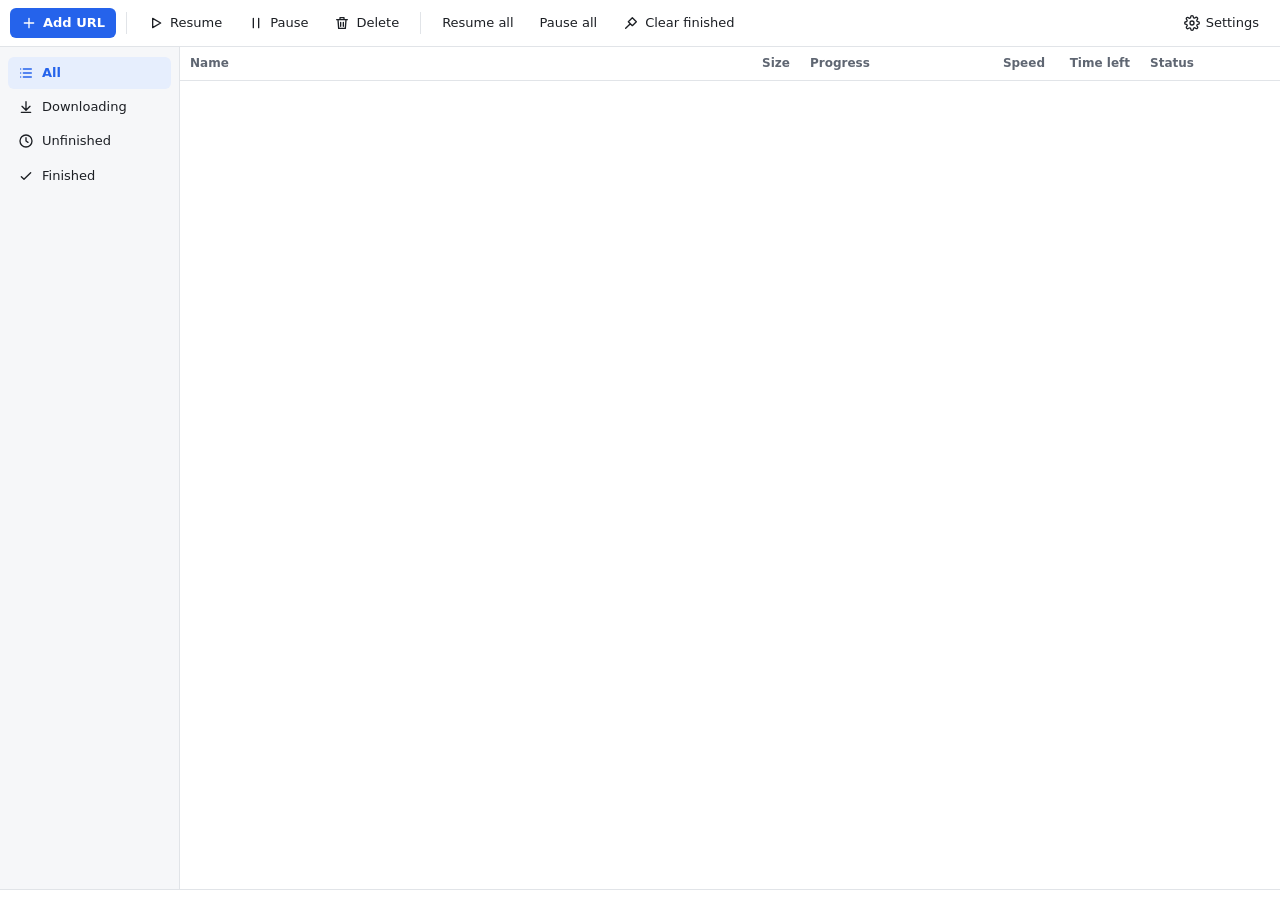
==== crates/app/ui/index.html @ 632786d5 "Add desktop app with download list, queue and installer - engine: download manager (queue with a lim" ====
<!doctype html>
<html lang="en">
<head>
  <meta charset="utf-8">
  <meta name="viewport" content="width=device-width, initial-scale=1">
  <title>All Download Manager</title>
  <link rel="stylesheet" href="style.css">
</head>
<body>
  <svg width="0" height="0" style="position:absolute" aria-hidden="true">
    <symbol id="i-plus" viewBox="0 0 24 24"><path d="M12 5v14M5 12h14"/></symbol>
    <symbol id="i-play" viewBox="0 0 24 24"><path d="M7 5l12 7-12 7z"/></symbol>
    <symbol id="i-pause" viewBox="0 0 24 24"><path d="M8 5v14M16 5v14"/></symbol>
    <symbol id="i-trash" viewBox="0 0 24 24"><path d="M4 7h16M10 11v6M14 11v6M6 7l1 13h10l1-13M9 7V4h6v3"/></symbol>
    <symbol id="i-gear" viewBox="0 0 24 24"><circle cx="12" cy="12" r="3"/><path d="M19.4 15a1.7 1.7 0 0 0 .3 1.8l.1.1a2 2 0 1 1-2.8 2.8l-.1-.1a1.7 1.7 0 0 0-1.8-.3 1.7 1.7 0 0 0-1 1.5V21a2 2 0 1 1-4 0v-.1a1.7 1.7 0 0 0-1.1-1.5 1.7 1.7 0 0 0-1.8.3l-.1.1a2 2 0 1 1-2.8-2.8l.1-.1a1.7 1.7 0 0 0 .3-1.8 1.7 1.7 0 0 0-1.5-1H3a2 2 0 1 1 0-4h.1a1.7 1.7 0 0 0 1.5-1.1 1.7 1.7 0 0 0-.3-1.8l-.1-.1a2 2 0 1 1 2.8-2.8l.1.1a1.7 1.7 0 0 0 1.8.3H9a1.7 1.7 0 0 0 1-1.5V3a2 2 0 1 1 4 0v.1a1.7 1.7 0 0 0 1 1.5 1.7 1.7 0 0 0 1.8-.3l.1-.1a2 2 0 1 1 2.8 2.8l-.1.1a1.7 1.7 0 0 0-.3 1.8V9a1.7 1.7 0 0 0 1.5 1H21a2 2 0 1 1 0 4h-.1a1.7 1.7 0 0 0-1.5 1z"/></symbol>
    <symbol id="i-check" viewBox="0 0 24 24"><path d="M5 13l4 4L19 7"/></symbol>
    <symbol id="i-list" viewBox="0 0 24 24"><path d="M8 6h12M8 12h12M8 18h12M4 6h.01M4 12h.01M4 18h.01"/></symbol>
    <symbol id="i-down" viewBox="0 0 24 24"><path d="M12 4v12M6 11l6 6 6-6M5 20h14"/></symbol>
    <symbol id="i-clock" viewBox="0 0 24 24"><circle cx="12" cy="12" r="9"/><path d="M12 7v5l3 2"/></symbol>
    <symbol id="i-broom" viewBox="0 0 24 24"><path d="M4 20l7-7M14 4l6 6-6 6-6-6z"/></symbol>
  </svg>

  <header class="toolbar">
    <button id="btn-add" class="btn primary" title="Add a download (Ctrl+N)">
      <svg class="icon"><use href="#i-plus"/></svg><span>Add URL</span>
    </button>
    <div class="sep"></div>
    <button id="btn-resume" class="btn" title="Resume selected">
      <svg class="icon"><use href="#i-play"/></svg><span>Resume</span>
    </button>
    <button id="btn-pause" class="btn" title="Pause selected">
      <svg class="icon"><use href="#i-pause"/></svg><span>Pause</span>
    </button>
    <button id="btn-delete" class="btn" title="Delete selected (Del)">
      <svg class="icon"><use href="#i-trash"/></svg><span>Delete</span>
    </button>
    <div class="sep"></div>
    <button id="btn-resume-all" class="btn" title="Resume everything">Resume all</button>
    <button id="btn-pause-all" class="btn" title="Pause everything">Pause all</button>
    <button id="btn-clear" class="btn" title="Remove finished downloads from the list (files stay)">
      <svg class="icon"><use href="#i-broom"/></svg><span>Clear finished</span>
    </button>
    <div class="spacer"></div>
    <button id="btn-settings" class="btn" title="Settings">
      <svg class="icon"><use href="#i-gear"/></svg><span>Settings</span>
    </button>
  </header>

  <div class="layout">
    <nav class="sidebar" aria-label="Filter downloads">
      <button class="filter active" data-filter="all">
        <svg class="icon"><use href="#i-list"/></svg><span>All</span><span class="count" data-count="all"></span>
      </button>
      <button class="filter" data-filter="active">
        <svg class="icon"><use href="#i-down"/></svg><span>Downloading</span><span class="count" data-count="active"></span>
      </button>
      <button class="filter" data-filter="unfinished">
        <svg class="icon"><use href="#i-clock"/></svg><span>Unfinished</span><span class="count" data-count="unfinished"></span>
      </button>
      <button class="filter" data-filter="completed">
        <svg class="icon"><use href="#i-check"/></svg><span>Finished</span><span class="count" data-count="completed"></span>
      </button>
    </nav>

    <main class="list" id="list">
      <table>
        <colgroup>
          <col class="c-name"><col class="c-size"><col class="c-progress">
          <col class="c-speed"><col class="c-eta"><col class="c-status">
        </colgroup>
        <thead>
          <tr>
            <th>Name</th><th class="num">Size</th><th>Progress</th>
            <th class="num">Speed</th><th class="num">Time left</th><th>Status</th>
          </tr>
        </thead>
        <tbody id="rows"></tbody>
      </table>
      <div id="empty" class="empty" hidden>
        <svg class="empty-icon"><use href="#i-down"/></svg>
        <p class="empty-title">No downloads here</p>
        <p class="empty-hint">Click <b>Add URL</b>, paste a link with <kbd>Ctrl</kbd>+<kbd>V</kbd>, or drag a link into this window.</p>
      </div>
    </main>
  </div>

  <footer class="statusbar">
    <span id="status-text"></span>
    <span id="status-speed" class="status-speed"></span>
  </footer>

  <!-- Add downloads -->
  <dialog id="dlg-add">
    <form method="dialog" id="form-add">
      <h2>Add download</h2>
      <label class="field">
        <span>Link (one per line for several)</span>
        <textarea id="add-urls" rows="3" required spellcheck="false" placeholder="https://example.com/file.zip"></textarea>
      </label>
      <label class="field">
        <span>Save to</span>
        <div class="row">
          <input id="add-dir" type="text" spellcheck="false">
          <button type="button" class="btn" data-browse="add-dir">Browse…</button>
        </div>
      </label>
      <label class="field" id="add-name-field">
        <span>File name <small>(leave empty to use the server's name)</small></span>
        <input id="add-name" type="text" spellcheck="false">
      </label>
      <label class="check"><input id="add-start" type="checkbox" checked> Start now</label>
      <div class="actions">
        <button type="button" class="btn" data-close>Cancel</button>
        <button type="submit" class="btn primary" value="ok">Download</button>
      </div>
    </form>
  </dialog>

  <!-- Delete -->
  <dialog id="dlg-delete">
    <form method="dialog" id="form-delete">
      <h2 id="delete-title">Delete download?</h2>
      <p id="delete-text" class="muted"></p>
      <label class="check"><input id="delete-files" type="checkbox"> Also delete the files from disk</label>
      <div class="actions">
        <button type="button" class="btn" data-close>Cancel</button>
        <button type="submit" class="btn danger" value="ok">Delete</button>
      </div>
    </form>
  </dialog>

  <!-- Settings -->
  <dialog id="dlg-settings">
    <form method="dialog" id="form-settings">
      <h2>Settings</h2>
      <label class="field">
        <span>Download folder</span>
        <div class="row">
          <input id="set-download-dir" type="text" required spellcheck="false">
          <button type="button" class="btn" data-browse="set-download-dir">Browse…</button>
        </div>
      </label>
      <label class="field">
        <span>Temporary folder <small>(unfinished downloads; same drive as the download folder is fastest)</small></span>
        <div class="row">
          <input id="set-temp-dir" type="text" spellcheck="false" placeholder="Same as the download folder">
          <button type="button" class="btn" data-browse="set-temp-dir">Browse…</button>
          <button type="button" class="btn" id="set-temp-clear" title="Use the download folder">Clear</button>
        </div>
      </label>
      <div class="grid2">
        <label class="field">
          <span>Connections per download</span>
          <input id="set-connections" type="number" min="1" max="32" required>
        </label>
        <label class="field">
          <span>Downloads at the same time</span>
          <input id="set-max-active" type="number" min="1" max="10" required>
        </label>
      </div>
      <label class="field">
        <span>User agent <small>(optional)</small></span>
        <input id="set-user-agent" type="text" spellcheck="false" placeholder="AllDownloadManager">
      </label>
      <p class="muted small" id="set-info"></p>
      <div class="actions">
        <button type="button" class="btn" data-close>Cancel</button>
        <button type="submit" class="btn primary" value="ok">Save</button>
      </div>
    </form>
  </dialog>

  <div id="menu" class="menu" role="menu" hidden>
    <button data-action="open">Open</button>
    <button data-action="folder">Show in folder</button>
    <hr>
    <button data-action="resume">Resume</button>
    <button data-action="pause">Pause</button>
    <button data-action="copy">Copy link</button>
    <hr>
    <button data-action="delete" class="danger-text">Delete…</button>
  </div>

  <div id="toast" class="toast" role="status" hidden></div>

  <script src="app.js"></script>
</body>
</html>
---- crates/app/ui/style.css ----
:root {
  color-scheme: light;
  --bg: #f6f7f9;
  --surface: #ffffff;
  --surface-2: #f0f2f5;
  --border: #e1e4e8;
  --text: #1c1f24;
  --muted: #5f6672;
  --accent: #2563eb;
  --accent-text: #ffffff;
  --accent-soft: #e6eefd;
  --hover: #eef1f5;
  --selected: #dce7fd;
  --ok: #16a34a;
  --warn: #b45309;
  --danger: #dc2626;
  --track: #e4e7ec;
  --shadow: 0 10px 40px rgba(15, 23, 42, 0.18);
  --radius: 8px;
}

@media (prefers-color-scheme: dark) {
  :root {
    color-scheme: dark;
    --bg: #17191d;
    --surface: #1f2227;
    --surface-2: #272a30;
    --border: #33373e;
    --text: #e7e9ec;
    --muted: #9aa1ab;
    --accent: #4f8cff;
    --accent-text: #0b1220;
    --accent-soft: #23314d;
    --hover: #2a2e35;
    --selected: #24375a;
    --ok: #34d399;
    --warn: #fbbf24;
    --danger: #f87171;
    --track: #33373e;
    --shadow: 0 10px 40px rgba(0, 0, 0, 0.5);
  }
}

* { box-sizing: border-box; }
[hidden] { display: none !important; }

html, body {
  margin: 0;
  height: 100%;
  background: var(--bg);
  color: var(--text);
  font: 13px/1.4 "Segoe UI Variable Text", "Segoe UI", system-ui, sans-serif;
  user-select: none;
  overflow: hidden;
}

body { display: flex; flex-direction: column; }

input, textarea, button { font: inherit; color: inherit; }

.icon {
  width: 16px; height: 16px; flex: none;
  fill: none; stroke: currentColor; stroke-width: 2;
  stroke-linecap: round; stroke-linejoin: round;
}

/* Toolbar */
.toolbar {
  display: flex; align-items: center; gap: 4px;
  padding: 8px 10px;
  background: var(--surface);
  border-bottom: 1px solid var(--border);
}
.sep { width: 1px; height: 22px; background: var(--border); margin: 0 6px; }
.spacer { flex: 1; }

.btn {
  display: inline-flex; align-items: center; gap: 6px;
  height: 30px; padding: 0 10px;
  border: 1px solid transparent; border-radius: 6px;
  background: transparent; cursor: pointer; white-space: nowrap;
}
.btn:hover:not(:disabled) { background: var(--hover); }
.btn:disabled { opacity: 0.4; cursor: default; }
.btn.primary { background: var(--accent); color: var(--accent-text); font-weight: 600; }
.btn.primary:hover:not(:disabled) { filter: brightness(1.08); background: var(--accent); }
.btn.danger { background: var(--danger); color: #fff; font-weight: 600; }
dialog .btn:not(.primary):not(.danger) { border-color: var(--border); background: var(--surface-2); }

/* Layout */
.layout { flex: 1; display: flex; min-height: 0; }

.sidebar {
  width: 180px; flex: none;
  padding: 10px 8px;
  display: flex; flex-direction: column; gap: 2px;
  border-right: 1px solid var(--border);
}
.filter {
  display: flex; align-items: center; gap: 8px;
  padding: 7px 10px; border: 0; border-radius: 6px;
  background: transparent; text-align: left; cursor: pointer;
}
.filter:hover { background: var(--hover); }
.filter.active { background: var(--accent-soft); color: var(--accent); font-weight: 600; }
.filter .count { margin-left: auto; color: var(--muted); font-size: 12px; font-weight: 400; font-variant-numeric: tabular-nums; }

/* Table */
.list { flex: 1; overflow: auto; position: relative; background: var(--surface); }
table { width: 100%; border-collapse: collapse; table-layout: fixed; }
col.c-size { width: 90px; }
col.c-progress { width: 160px; }
col.c-speed { width: 95px; }
col.c-eta { width: 85px; }
col.c-status { width: 140px; }

thead th {
  position: sticky; top: 0; z-index: 1;
  text-align: left; font-weight: 600; color: var(--muted); font-size: 12px;
  padding: 8px 10px; background: var(--surface);
  border-bottom: 1px solid var(--border);
}
th.num, td.num { text-align: right; font-variant-numeric: tabular-nums; }

tbody tr { cursor: default; }
tbody tr:hover { background: var(--hover); }
tbody tr.selected { background: var(--selected); }
td {
  padding: 7px 10px;
  border-bottom: 1px solid var(--border);
  white-space: nowrap; overflow: hidden; text-overflow: ellipsis;
}

.name { display: flex; align-items: center; gap: 8px; min-width: 0; }
.name-text { overflow: hidden; text-overflow: ellipsis; }
.ext {
  flex: none; width: 34px; height: 20px; border-radius: 4px;
  display: grid; place-items: center;
  font-size: 9px; font-weight: 700; letter-spacing: 0.02em;
  color: #fff; background: #64748b; text-transform: uppercase;
}
.ext[data-kind="video"] { background: #db2777; }
.ext[data-kind="audio"] { background: #9333ea; }
.ext[data-kind="archive"] { background: #ca8a04; }
.ext[data-kind="program"] { background: #0891b2; }
.ext[data-kind="document"] { background: #2563eb; }
.ext[data-kind="image"] { background: #16a34a; }

.progress { display: flex; align-items: center; gap: 8px; }
.bar { flex: 1; height: 6px; border-radius: 3px; background: var(--track); overflow: hidden; }
.bar > div { height: 100%; width: 0; background: var(--accent); border-radius: 3px; transition: width 0.25s linear; }
.bar.indeterminate > div { width: 30%; animation: slide 1.2s ease-in-out infinite; }
@keyframes slide { from { transform: translateX(-100%); } to { transform: translateX(340%); } }
tr[data-status="completed"] .bar > div { background: var(--ok); }
tr[data-status="paused"] .bar > div { background: var(--muted); }
tr[data-status="failed"] .bar > div { background: var(--danger); }
.pct { width: 38px; text-align: right; font-size: 12px; color: var(--muted); font-variant-numeric: tabular-nums; }

.status { display: inline-flex; align-items: center; gap: 6px; }
.dot { width: 7px; height: 7px; border-radius: 50%; background: var(--muted); flex: none; }
tr[data-status="downloading"] .dot { background: var(--accent); }
tr[data-status="completed"] .dot { background: var(--ok); }
tr[data-status="failed"] .dot { background: var(--danger); }
tr[data-status="queued"] .dot { background: var(--warn); }

.empty {
  position: absolute; inset: 40px 0 0 0;
  display: flex; flex-direction: column; align-items: center; justify-content: center;
  color: var(--muted); text-align: center; padding: 20px;
}
.empty-icon { width: 44px; height: 44px; fill: none; stroke: currentColor; stroke-width: 1.5; opacity: 0.6; }
.empty-title { font-size: 15px; font-weight: 600; color: var(--text); margin: 12px 0 4px; }
.empty-hint { margin: 0; max-width: 360px; }
kbd {
  font: 11px/1 inherit; padding: 2px 5px; border-radius: 4px;
  border: 1px solid var(--border); background: var(--surface-2);
}

.list.drop-target { outline: 2px dashed var(--accent); outline-offset: -8px; }

/* Status bar */
.statusbar {
  display: flex; justify-content: space-between;
  padding: 5px 12px; font-size: 12px; color: var(--muted);
  background: var(--surface); border-top: 1px solid var(--border);
}
.status-speed { font-variant-numeric: tabular-nums; }

/* Dialogs */
dialog {
  width: min(560px, calc(100vw - 32px));
  padding: 0; border: 1px solid var(--border); border-radius: 12px;
  background: var(--surface); color: var(--text); box-shadow: var(--shadow);
}
dialog::backdrop { background: rgba(0, 0, 0, 0.35); }
dialog form { padding: 20px; display: flex; flex-direction: column; gap: 14px; }
dialog h2 { margin: 0; font-size: 16px; }
.field { display: flex; flex-direction: column; gap: 5px; }
.field > span { font-weight: 600; font-size: 12px; }
.field small { font-weight: 400; color: var(--muted); }
.field input, .field textarea {
  width: 100%; padding: 7px 9px; border-radius: 6px;
  border: 1px solid var(--border); background: var(--bg);
  user-select: text;
}
.field textarea { resize: vertical; font-family: ui-monospace, Consolas, monospace; font-size: 12px; }
.field input:focus, .field textarea:focus { outline: 2px solid var(--accent); outline-offset: -1px; border-color: transparent; }
.field input:disabled { opacity: 0.5; }
.row { display: flex; gap: 6px; }
.row input { flex: 1; min-width: 0; }
.grid2 { display: grid; grid-template-columns: 1fr 1fr; gap: 12px; }
.check { display: flex; align-items: center; gap: 8px; cursor: pointer; }
.actions { display: flex; justify-content: flex-end; gap: 8px; margin-top: 4px; }
.muted { color: var(--muted); margin: 0; }
.small { font-size: 12px; user-select: text; overflow-wrap: anywhere; }

/* Context menu */
.menu {
  position: fixed; z-index: 10; min-width: 180px; padding: 4px;
  background: var(--surface); border: 1px solid var(--border);
  border-radius: 8px; box-shadow: var(--shadow);
}
.menu button {
  display: block; width: 100%; padding: 6px 10px; border: 0; border-radius: 5px;
  background: transparent; text-align: left; cursor: pointer;
}
.menu button:hover:not(:disabled) { background: var(--hover); }
.menu button:disabled { opacity: 0.4; cursor: default; }
.menu hr { border: 0; border-top: 1px solid var(--border); margin: 4px 0; }
.danger-text { color: var(--danger); }

/* Toast */
.toast {
  position: fixed; left: 50%; bottom: 40px; transform: translateX(-50%);
  max-width: min(520px, calc(100vw - 32px));
  padding: 10px 14px; border-radius: 8px;
  background: var(--text); color: var(--bg); box-shadow: var(--shadow);
}

@media (max-width: 900px) {
  .toolbar .btn span { display: none; }
  #btn-resume-all, #btn-pause-all { display: none; }
  .sidebar { width: 56px; }
  .filter span:not(.count) { display: none; }
  .filter .count { display: none; }
}
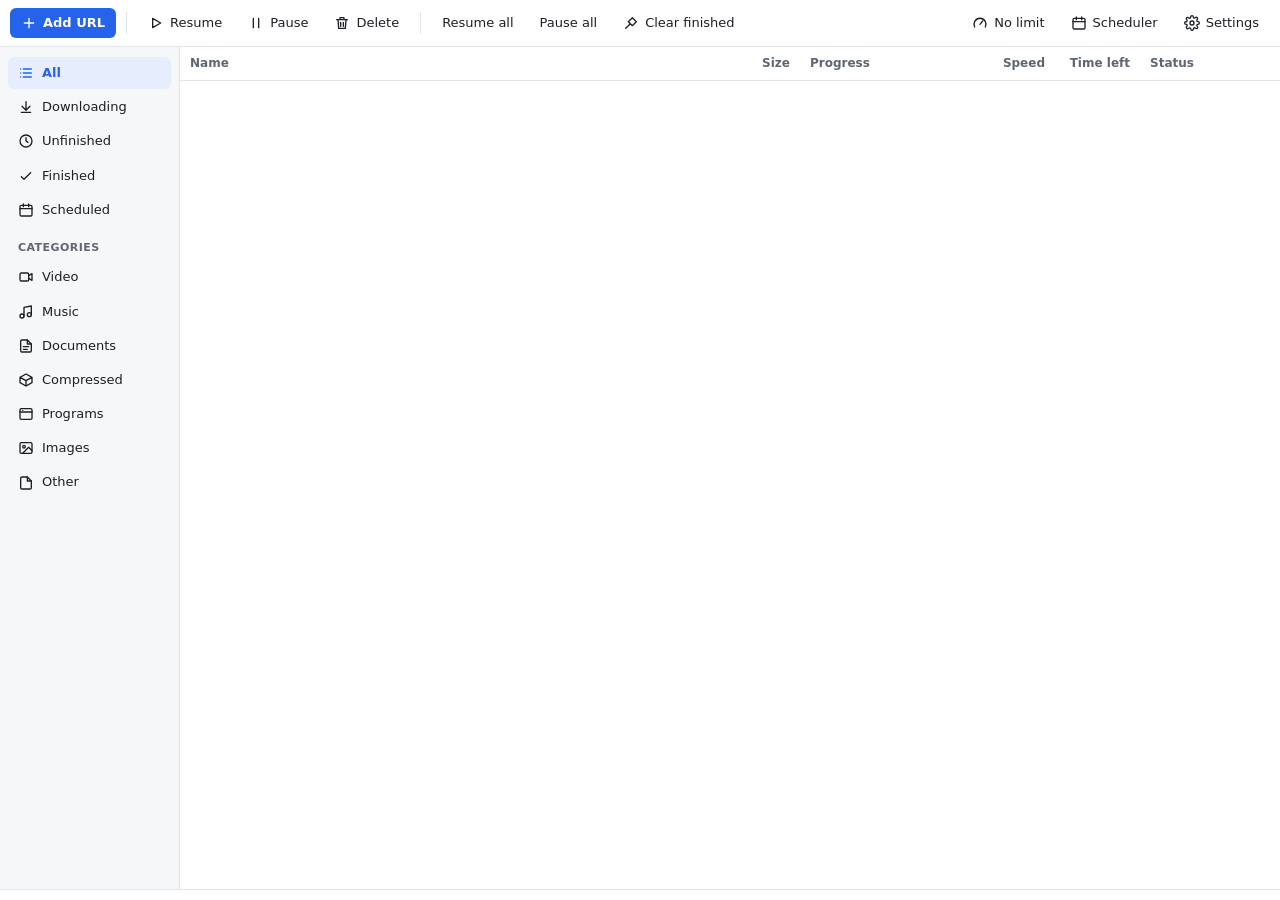
==== commit e6ecb0eb: "Add speed limit, categories and scheduler - engine: shared speed limit (token bucket) for all downlo" ====
--- a/crates/app/ui/index.html
+++ b/crates/app/ui/index.html
@@ -18,6 +18,15 @@
     <symbol id="i-down" viewBox="0 0 24 24"><path d="M12 4v12M6 11l6 6 6-6M5 20h14"/></symbol>
     <symbol id="i-clock" viewBox="0 0 24 24"><circle cx="12" cy="12" r="9"/><path d="M12 7v5l3 2"/></symbol>
     <symbol id="i-broom" viewBox="0 0 24 24"><path d="M4 20l7-7M14 4l6 6-6 6-6-6z"/></symbol>
+    <symbol id="i-calendar" viewBox="0 0 24 24"><rect x="3" y="5" width="18" height="16" rx="2"/><path d="M3 10h18M8 3v4M16 3v4"/></symbol>
+    <symbol id="i-gauge" viewBox="0 0 24 24"><path d="M4 18a9 9 0 1 1 16 0"/><path d="M12 14l4-5"/></symbol>
+    <symbol id="i-video" viewBox="0 0 24 24"><rect x="3" y="6" width="13" height="12" rx="2"/><path d="M16 10l5-3v10l-5-3"/></symbol>
+    <symbol id="i-music" viewBox="0 0 24 24"><path d="M9 18V5l11-2v13"/><circle cx="6" cy="18" r="3"/><circle cx="17" cy="16" r="3"/></symbol>
+    <symbol id="i-doc" viewBox="0 0 24 24"><path d="M14 3H6a2 2 0 0 0-2 2v14a2 2 0 0 0 2 2h12a2 2 0 0 0 2-2V9z"/><path d="M14 3v6h6M8 13h8M8 17h6"/></symbol>
+    <symbol id="i-box" viewBox="0 0 24 24"><path d="M21 8l-9-5-9 5 9 5 9-5zM3 8v8l9 5 9-5V8M12 13v8"/></symbol>
+    <symbol id="i-app" viewBox="0 0 24 24"><rect x="3" y="4" width="18" height="16" rx="2"/><path d="M3 9h18M7 6.5h.01"/></symbol>
+    <symbol id="i-image" viewBox="0 0 24 24"><rect x="3" y="4" width="18" height="16" rx="2"/><circle cx="9" cy="10" r="2"/><path d="M21 16l-5-5-9 9"/></symbol>
+    <symbol id="i-file" viewBox="0 0 24 24"><path d="M14 3H6a2 2 0 0 0-2 2v14a2 2 0 0 0 2 2h12a2 2 0 0 0 2-2V9z"/><path d="M14 3v6h6"/></symbol>
   </svg>
 
   <header class="toolbar">
@@ -41,6 +50,12 @@
       <svg class="icon"><use href="#i-broom"/></svg><span>Clear finished</span>
     </button>
     <div class="spacer"></div>
+    <button id="btn-limit" class="btn" title="Turn the speed limit on or off (set the speed in Settings)">
+      <svg class="icon"><use href="#i-gauge"/></svg><span id="limit-label">No limit</span>
+    </button>
+    <button id="btn-scheduler" class="btn" title="Scheduler">
+      <svg class="icon"><use href="#i-calendar"/></svg><span>Scheduler</span>
+    </button>
     <button id="btn-settings" class="btn" title="Settings">
       <svg class="icon"><use href="#i-gear"/></svg><span>Settings</span>
     </button>
@@ -60,6 +75,17 @@
       <button class="filter" data-filter="completed">
         <svg class="icon"><use href="#i-check"/></svg><span>Finished</span><span class="count" data-count="completed"></span>
       </button>
+      <button class="filter" data-filter="scheduled">
+        <svg class="icon"><use href="#i-calendar"/></svg><span>Scheduled</span><span class="count" data-count="scheduled"></span>
+      </button>
+      <div class="sidebar-heading">Categories</div>
+      <button class="filter" data-filter="cat:video"><svg class="icon"><use href="#i-video"/></svg><span>Video</span><span class="count" data-count="cat:video"></span></button>
+      <button class="filter" data-filter="cat:music"><svg class="icon"><use href="#i-music"/></svg><span>Music</span><span class="count" data-count="cat:music"></span></button>
+      <button class="filter" data-filter="cat:documents"><svg class="icon"><use href="#i-doc"/></svg><span>Documents</span><span class="count" data-count="cat:documents"></span></button>
+      <button class="filter" data-filter="cat:compressed"><svg class="icon"><use href="#i-box"/></svg><span>Compressed</span><span class="count" data-count="cat:compressed"></span></button>
+      <button class="filter" data-filter="cat:programs"><svg class="icon"><use href="#i-app"/></svg><span>Programs</span><span class="count" data-count="cat:programs"></span></button>
+      <button class="filter" data-filter="cat:images"><svg class="icon"><use href="#i-image"/></svg><span>Images</span><span class="count" data-count="cat:images"></span></button>
+      <button class="filter" data-filter="cat:other"><svg class="icon"><use href="#i-file"/></svg><span>Other</span><span class="count" data-count="cat:other"></span></button>
     </nav>
 
     <main class="list" id="list">
@@ -86,13 +112,18 @@
 
   <footer class="statusbar">
     <span id="status-text"></span>
-    <span id="status-speed" class="status-speed"></span>
+    <span class="status-right">
+      <span id="status-schedule"></span>
+      <span id="status-limit"></span>
+      <span id="status-speed" class="status-speed"></span>
+    </span>
   </footer>
 
   <!-- Add downloads -->
   <dialog id="dlg-add">
     <form method="dialog" id="form-add">
-      <h2>Add download</h2>
+      <h2 id="add-title">Add download</h2>
+      <p id="add-source" class="muted small" hidden></p>
       <label class="field">
         <span>Link (one per line for several)</span>
         <textarea id="add-urls" rows="3" required spellcheck="false" placeholder="https://example.com/file.zip"></textarea>
@@ -108,7 +139,39 @@
         <span>File name <small>(leave empty to use the server's name)</small></span>
         <input id="add-name" type="text" spellcheck="false">
       </label>
-      <label class="check"><input id="add-start" type="checkbox" checked> Start now</label>
+      <div class="media-row">
+        <label class="check"><input id="add-media" type="checkbox"> Video or audio page <small class="muted">(uses yt-dlp)</small></label>
+        <select id="add-quality" aria-label="Quality">
+          <option value="best">Best quality</option>
+          <option value="1080p">Up to 1080p</option>
+          <option value="720p">Up to 720p</option>
+          <option value="480p">Up to 480p</option>
+          <option value="audio">Audio only (MP3)</option>
+        </select>
+      </div>
+      <div id="formats" class="formats" hidden>
+        <div class="formats-head">
+          <img id="formats-thumb" alt="" hidden>
+          <div class="formats-meta">
+            <b id="formats-title"></b>
+            <span id="formats-sub" class="muted small"></span>
+          </div>
+        </div>
+        <p id="formats-status" class="muted small"></p>
+        <div id="formats-lists" class="formats-lists" hidden>
+          <div class="format-group"><h3>Video</h3><div id="formats-video"></div></div>
+          <div class="format-group"><h3>Audio only</h3><div id="formats-audio"></div></div>
+        </div>
+      </div>
+      <p id="add-tools-warning" class="warning small" hidden>yt-dlp isn't installed yet. Install it in <a href="#" id="add-open-settings">Settings</a>.</p>
+      <label class="field inline-field">
+        <span>When</span>
+        <select id="add-when">
+          <option value="now">Start now</option>
+          <option value="schedule">Add to the scheduler</option>
+          <option value="paused">Add paused</option>
+        </select>
+      </label>
       <div class="actions">
         <button type="button" class="btn" data-close>Cancel</button>
         <button type="submit" class="btn primary" value="ok">Download</button>
@@ -148,6 +211,14 @@
           <button type="button" class="btn" id="set-temp-clear" title="Use the download folder">Clear</button>
         </div>
       </label>
+      <label class="check"><input id="set-sort" type="checkbox"> Sort finished downloads into folders by type <small class="muted">(Video, Music, Documents…)</small></label>
+      <div class="grid2">
+        <label class="field">
+          <span>Speed limit <small>(KB/s, when turned on in the toolbar)</small></span>
+          <input id="set-limit" type="number" min="1" step="1" required>
+        </label>
+        <div></div>
+      </div>
       <div class="grid2">
         <label class="field">
           <span>Connections per download</span>
@@ -162,10 +233,93 @@
         <span>User agent <small>(optional)</small></span>
         <input id="set-user-agent" type="text" spellcheck="false" placeholder="AllDownloadManager">
       </label>
+      <label class="check"><input id="set-confirm-browser" type="checkbox"> Ask before downloading links from the browser</label>
+      <div class="tools-box">
+        <div class="tools-head">
+          <b>Video and audio</b>
+          <label class="inline">Default quality
+            <select id="set-video-quality">
+              <option value="best">Best</option>
+              <option value="1080p">Up to 1080p</option>
+              <option value="720p">Up to 720p</option>
+              <option value="480p">Up to 480p</option>
+              <option value="audio">Audio only (MP3)</option>
+            </select>
+          </label>
+        </div>
+        <div class="tool" data-tool="yt-dlp">
+          <div><b>yt-dlp</b> <span class="muted small tool-state">Checking…</span></div>
+          <button type="button" class="btn tool-btn" hidden>Install</button>
+        </div>
+        <div class="tool" data-tool="ffmpeg">
+          <div><b>ffmpeg</b> <span class="muted small tool-state">Checking…</span></div>
+          <button type="button" class="btn tool-btn" hidden>Install</button>
+        </div>
+      </div>
+      <div class="extension-box">
+        <div>
+          <b>Browser extension</b>
+          <p class="muted small">For Chrome, Brave or Edge: open the extensions page, turn on Developer mode, click <b>Load unpacked</b> and pick the extension folder.</p>
+        </div>
+        <button type="button" class="btn" id="set-open-extension">Show extension folder</button>
+      </div>
       <p class="muted small" id="set-info"></p>
       <div class="actions">
         <button type="button" class="btn" data-close>Cancel</button>
         <button type="submit" class="btn primary" value="ok">Save</button>
+      </div>
+    </form>
+  </dialog>
+
+  <!-- Scheduler -->
+  <dialog id="dlg-scheduler">
+    <form method="dialog" id="form-scheduler">
+      <h2>Scheduler</h2>
+      <p class="muted small">Downloads added "to the scheduler" wait for this time window. Right-click a download to add it.</p>
+      <label class="toggle-row"><input id="sch-enabled" type="checkbox"> <b>Run scheduled downloads automatically</b></label>
+      <div class="grid2">
+        <label class="field"><span>Start at</span><input id="sch-start" type="time" required></label>
+        <div class="field">
+          <label class="inline-check"><input id="sch-has-stop" type="checkbox"> Stop at</label>
+          <input id="sch-stop" type="time" aria-label="Stop at">
+        </div>
+      </div>
+      <div class="field">
+        <span>On these days</span>
+        <div class="days" id="sch-days">
+          <label><input type="checkbox"><span>Mon</span></label><label><input type="checkbox"><span>Tue</span></label>
+          <label><input type="checkbox"><span>Wed</span></label><label><input type="checkbox"><span>Thu</span></label>
+          <label><input type="checkbox"><span>Fri</span></label><label><input type="checkbox"><span>Sat</span></label>
+          <label><input type="checkbox"><span>Sun</span></label>
+        </div>
+      </div>
+      <label class="field inline-field">
+        <span>When they're done</span>
+        <select id="sch-when-done">
+          <option value="nothing">Do nothing</option>
+          <option value="sleep">Put the computer to sleep</option>
+          <option value="shutdown">Shut down the computer</option>
+        </select>
+      </label>
+      <div class="sch-now">
+        <span id="sch-summary" class="muted small"></span>
+        <button type="button" class="btn" id="sch-run">Start now</button>
+      </div>
+      <div class="actions">
+        <button type="button" class="btn" data-close>Cancel</button>
+        <button type="submit" class="btn primary" value="ok">Save</button>
+      </div>
+    </form>
+  </dialog>
+
+  <!-- Countdown before sleep / shutdown -->
+  <dialog id="dlg-countdown">
+    <form method="dialog" id="form-countdown">
+      <h2 id="countdown-title">Scheduled downloads are done</h2>
+      <p id="countdown-text"></p>
+      <div class="actions">
+        <button type="button" class="btn" id="countdown-cancel">Cancel</button>
+        <button type="submit" class="btn danger" id="countdown-now" value="ok">Now</button>
       </div>
     </form>
   </dialog>
@@ -176,6 +330,7 @@
     <hr>
     <button data-action="resume">Resume</button>
     <button data-action="pause">Pause</button>
+    <button data-action="schedule">Add to the scheduler</button>
     <button data-action="copy">Copy link</button>
     <hr>
     <button data-action="delete" class="danger-text">Delete…</button>
--- a/crates/app/ui/style.css
+++ b/crates/app/ui/style.css
@@ -103,6 +103,11 @@
 }
 .filter:hover { background: var(--hover); }
 .filter.active { background: var(--accent-soft); color: var(--accent); font-weight: 600; }
+.sidebar-heading {
+  margin: 12px 10px 4px; font-size: 11px; font-weight: 600;
+  text-transform: uppercase; letter-spacing: .04em; color: var(--muted);
+}
+.sidebar { overflow-y: auto; }
 .filter .count { margin-left: auto; color: var(--muted); font-size: 12px; font-weight: 400; font-variant-numeric: tabular-nums; }
 
 /* Table */
@@ -133,6 +138,10 @@
 
 .name { display: flex; align-items: center; gap: 8px; min-width: 0; }
 .name-text { overflow: hidden; text-overflow: ellipsis; }
+.format-tag {
+  flex: none; font-size: 10px; font-weight: 600; padding: 1px 6px; border-radius: 10px;
+  color: var(--accent); background: var(--accent-soft);
+}
 .ext {
   flex: none; width: 34px; height: 20px; border-radius: 4px;
   display: grid; place-items: center;
@@ -185,6 +194,28 @@
   background: var(--surface); border-top: 1px solid var(--border);
 }
 .status-speed { font-variant-numeric: tabular-nums; }
+.status-right { display: flex; gap: 14px; }
+#btn-limit.on { color: var(--warn); background: color-mix(in srgb, var(--warn) 12%, transparent); }
+#btn-scheduler.on { color: var(--accent); background: var(--accent-soft); }
+.field.inline-field { flex-direction: row; align-items: center; justify-content: space-between; }
+.toggle-row { display: flex; align-items: center; gap: 8px; cursor: pointer; }
+.inline-check { display: inline-flex; align-items: center; gap: 6px; font-weight: 600; font-size: 12px; cursor: pointer; }
+.field .inline-check input { margin: 0; width: auto; padding: 0; }
+.field .inline-check { align-self: flex-start; }
+.days { display: flex; gap: 6px; flex-wrap: wrap; }
+.days label { cursor: pointer; }
+.days input { position: absolute; opacity: 0; }
+.days span {
+  display: inline-block; min-width: 46px; text-align: center; padding: 6px 0; border-radius: 6px;
+  border: 1px solid var(--border); background: var(--bg); font-size: 12px;
+}
+.days input:checked + span { background: var(--accent); border-color: var(--accent); color: var(--accent-text); font-weight: 600; }
+.days input:focus-visible + span { outline: 2px solid var(--accent); outline-offset: 1px; }
+.sch-now {
+  display: flex; align-items: center; justify-content: space-between; gap: 12px;
+  padding: 10px 12px; border: 1px solid var(--border); border-radius: 8px; background: var(--bg);
+}
+tr[data-status="scheduled"] .dot { background: var(--accent); opacity: .5; }
 
 /* Dialogs */
 dialog {
@@ -212,6 +243,49 @@
 .check { display: flex; align-items: center; gap: 8px; cursor: pointer; }
 .actions { display: flex; justify-content: flex-end; gap: 8px; margin-top: 4px; }
 .muted { color: var(--muted); margin: 0; }
+.extension-box {
+  display: flex; align-items: center; gap: 12px;
+  padding: 10px 12px; border: 1px solid var(--border); border-radius: 8px; background: var(--bg);
+}
+.extension-box p { margin-top: 2px; }
+.media-row { display: flex; align-items: center; justify-content: space-between; gap: 12px; }
+select {
+  font: inherit; color: inherit; padding: 5px 8px; border-radius: 6px;
+  border: 1px solid var(--border); background: var(--bg);
+}
+.warning { color: var(--warn); margin: -6px 0 0; }
+.warning a { color: inherit; }
+.formats {
+  display: flex; flex-direction: column; gap: 8px;
+  padding: 10px; border: 1px solid var(--border); border-radius: 8px; background: var(--bg);
+}
+.formats-head { display: flex; gap: 10px; align-items: center; min-width: 0; }
+.formats-head img { width: 96px; height: 54px; object-fit: cover; border-radius: 4px; flex: none; background: var(--surface-2); }
+.formats-meta { display: flex; flex-direction: column; min-width: 0; }
+.formats-meta b { white-space: nowrap; overflow: hidden; text-overflow: ellipsis; }
+.formats-lists { display: grid; grid-template-columns: 1fr 1fr; gap: 10px; }
+.format-group h3 { margin: 0 0 4px; font-size: 11px; text-transform: uppercase; letter-spacing: .04em; color: var(--muted); }
+.format-group > div { display: flex; flex-direction: column; gap: 2px; max-height: 168px; overflow: auto; }
+.format-group:has(> div:empty) { display: none; }
+.format {
+  display: flex; align-items: center; gap: 8px; padding: 5px 8px; border-radius: 6px; cursor: pointer;
+  border: 1px solid transparent;
+}
+.format:hover { background: var(--hover); }
+.format:has(input:checked) { background: var(--accent-soft); border-color: var(--accent); }
+.format input { margin: 0; accent-color: var(--accent); }
+.format-label { font-weight: 600; white-space: nowrap; }
+#dlg-add { width: min(680px, calc(100vw - 32px)); }
+.format-detail { color: var(--muted); font-size: 11px; white-space: nowrap; overflow: hidden; text-overflow: ellipsis; }
+.format-size { margin-left: auto; color: var(--muted); font-size: 12px; font-variant-numeric: tabular-nums; white-space: nowrap; }
+.tools-box {
+  display: flex; flex-direction: column; gap: 8px;
+  padding: 10px 12px; border: 1px solid var(--border); border-radius: 8px; background: var(--bg);
+}
+.tools-head { display: flex; align-items: center; justify-content: space-between; }
+.inline { display: flex; align-items: center; gap: 8px; font-size: 12px; }
+.tool { display: flex; align-items: center; justify-content: space-between; gap: 12px; min-height: 30px; }
+.tool .tool-state { margin-left: 6px; }
 .small { font-size: 12px; user-select: text; overflow-wrap: anywhere; }
 
 /* Context menu */
@@ -237,10 +311,15 @@
   background: var(--text); color: var(--bg); box-shadow: var(--shadow);
 }
 
+@media (max-width: 1150px) {
+  #btn-resume-all, #btn-pause-all { display: none; }
+}
+
 @media (max-width: 900px) {
   .toolbar .btn span { display: none; }
   #btn-resume-all, #btn-pause-all { display: none; }
   .sidebar { width: 56px; }
   .filter span:not(.count) { display: none; }
   .filter .count { display: none; }
-}
+  .sidebar-heading { display: none; }
+}
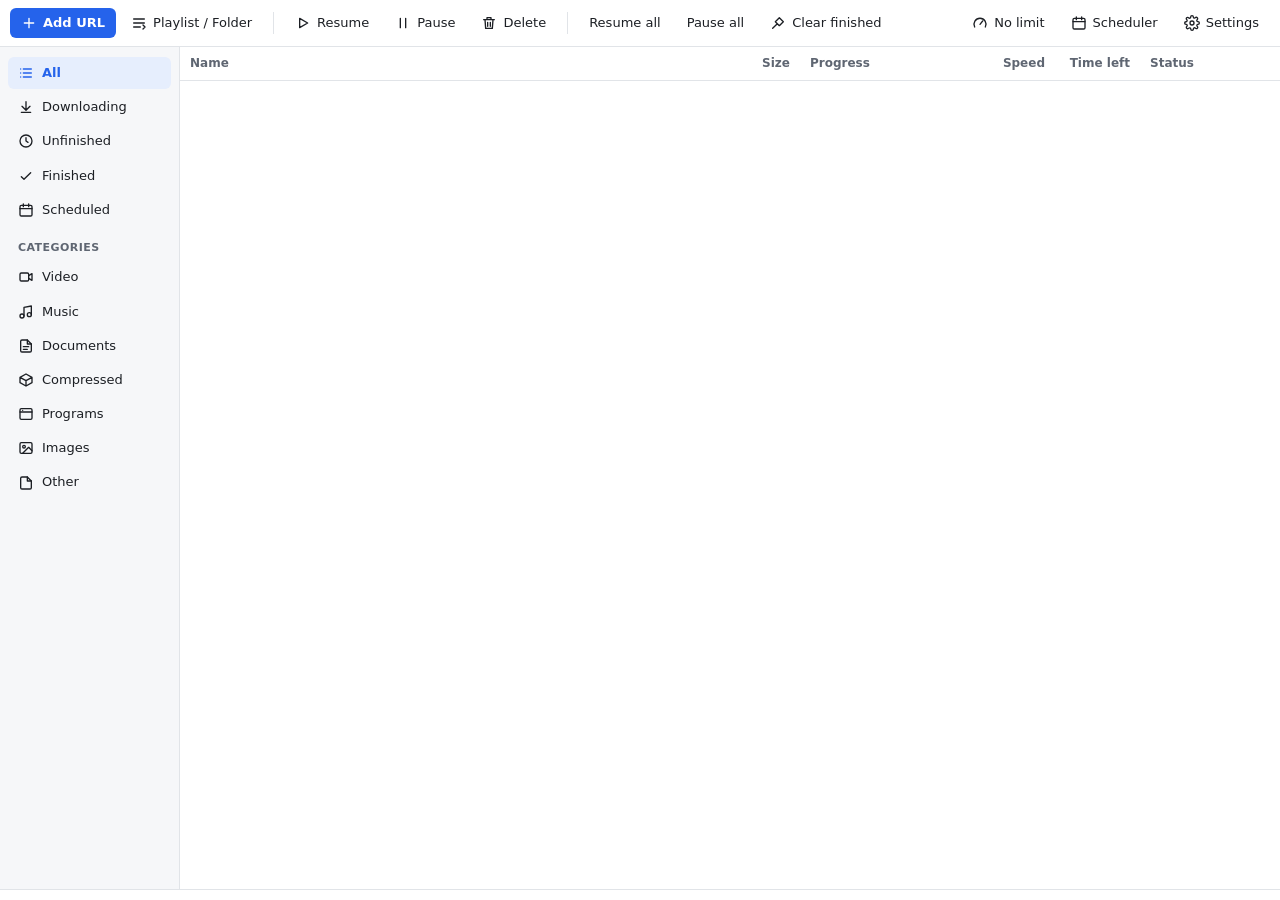
==== commit 3790b17e: "Download whole playlists, channels and folders (YouTube, FTP, web) - engine: FTP downloads (anonymou" ====
--- a/crates/app/ui/index.html
+++ b/crates/app/ui/index.html
@@ -18,6 +18,7 @@
     <symbol id="i-down" viewBox="0 0 24 24"><path d="M12 4v12M6 11l6 6 6-6M5 20h14"/></symbol>
     <symbol id="i-clock" viewBox="0 0 24 24"><circle cx="12" cy="12" r="9"/><path d="M12 7v5l3 2"/></symbol>
     <symbol id="i-broom" viewBox="0 0 24 24"><path d="M4 20l7-7M14 4l6 6-6 6-6-6z"/></symbol>
+    <symbol id="i-stack" viewBox="0 0 24 24"><path d="M4 6h16M4 12h16M4 18h10"/><path d="M18 15l3 3-3 3"/></symbol>
     <symbol id="i-calendar" viewBox="0 0 24 24"><rect x="3" y="5" width="18" height="16" rx="2"/><path d="M3 10h18M8 3v4M16 3v4"/></symbol>
     <symbol id="i-gauge" viewBox="0 0 24 24"><path d="M4 18a9 9 0 1 1 16 0"/><path d="M12 14l4-5"/></symbol>
     <symbol id="i-video" viewBox="0 0 24 24"><rect x="3" y="6" width="13" height="12" rx="2"/><path d="M16 10l5-3v10l-5-3"/></symbol>
@@ -32,6 +33,9 @@
   <header class="toolbar">
     <button id="btn-add" class="btn primary" title="Add a download (Ctrl+N)">
       <svg class="icon"><use href="#i-plus"/></svg><span>Add URL</span>
+    </button>
+    <button id="btn-batch" class="btn" title="Download a whole playlist, channel or folder (YouTube, FTP, web folders)">
+      <svg class="icon"><use href="#i-stack"/></svg><span>Playlist / Folder</span>
     </button>
     <div class="sep"></div>
     <button id="btn-resume" class="btn" title="Resume selected">
@@ -163,6 +167,10 @@
           <div class="format-group"><h3>Audio only</h3><div id="formats-audio"></div></div>
         </div>
       </div>
+      <div id="add-collection-hint" class="collection-hint" hidden>
+        <span id="add-collection-text">This link is a playlist or folder.</span>
+        <button type="button" class="btn" id="add-open-batch">Download all…</button>
+      </div>
       <p id="add-tools-warning" class="warning small" hidden>yt-dlp isn't installed yet. Install it in <a href="#" id="add-open-settings">Settings</a>.</p>
       <label class="field inline-field">
         <span>When</span>
@@ -271,6 +279,88 @@
     </form>
   </dialog>
 
+  <!-- Playlist / folder -->
+  <dialog id="dlg-batch">
+    <form method="dialog" id="form-batch">
+      <h2>Download a playlist or folder</h2>
+      <div class="field">
+        <span>Link to a YouTube playlist or channel, an FTP folder, or a web folder</span>
+        <div class="row">
+          <input id="batch-url" type="text" spellcheck="false" placeholder="https://www.youtube.com/playlist?list=…   ftp://server/folder/   http://server/Movies/">
+          <button type="button" class="btn primary" id="batch-load">List</button>
+        </div>
+      </div>
+      <p id="batch-status" class="muted small" hidden></p>
+
+      <div id="batch-content" class="batch-content" hidden>
+        <div class="batch-head">
+          <div class="batch-title">
+            <span id="batch-kind" class="kind-badge"></span>
+            <b id="batch-title"></b>
+          </div>
+          <span id="batch-summary" class="muted small"></span>
+        </div>
+        <div class="batch-tools">
+          <label class="inline-check"><input type="checkbox" id="batch-all" checked> All</label>
+          <input id="batch-search" type="search" placeholder="Search names" spellcheck="false">
+          <select id="batch-type" aria-label="Show">
+            <option value="">All types</option>
+            <option value="video">Video</option>
+            <option value="music">Music</option>
+            <option value="documents">Documents</option>
+            <option value="compressed">Compressed</option>
+            <option value="programs">Programs</option>
+            <option value="images">Images</option>
+            <option value="other">Other</option>
+          </select>
+        </div>
+        <div id="batch-list" class="batch-list"></div>
+
+        <div class="batch-options">
+          <label class="field">
+            <span>Save to</span>
+            <div class="row">
+              <input id="batch-dir" type="text" spellcheck="false">
+              <button type="button" class="btn" data-browse="batch-dir">Browse…</button>
+            </div>
+          </label>
+          <label class="check"><input id="batch-subfolder" type="checkbox" checked> <span id="batch-subfolder-label">Put them in a folder named after the playlist</span></label>
+          <div class="grid2">
+            <label class="field" id="batch-quality-field">
+              <span>Quality for every video</span>
+              <select id="batch-quality">
+                <option value="v:">Best</option>
+                <option value="v:2160">Up to 2160p (4K)</option>
+                <option value="v:1440">Up to 1440p</option>
+                <option value="v:1080">Up to 1080p</option>
+                <option value="v:720">Up to 720p</option>
+                <option value="v:480">Up to 480p</option>
+                <option value="v:360">Up to 360p</option>
+                <option value="a:mp3:320">Audio only · MP3 320 kbps</option>
+                <option value="a:mp3:192">Audio only · MP3 192 kbps</option>
+                <option value="a:mp3:128">Audio only · MP3 128 kbps</option>
+                <option value="a:m4a:">Audio only · M4A (original)</option>
+              </select>
+            </label>
+            <label class="field">
+              <span>When</span>
+              <select id="batch-when">
+                <option value="now">Start now</option>
+                <option value="schedule">Add to the scheduler</option>
+                <option value="paused">Add paused</option>
+              </select>
+            </label>
+          </div>
+        </div>
+      </div>
+
+      <div class="actions">
+        <button type="button" class="btn" data-close>Cancel</button>
+        <button type="submit" class="btn primary" id="batch-go" value="ok" disabled>Download</button>
+      </div>
+    </form>
+  </dialog>
+
   <!-- Scheduler -->
   <dialog id="dlg-scheduler">
     <form method="dialog" id="form-scheduler">
--- a/crates/app/ui/style.css
+++ b/crates/app/ui/style.css
@@ -215,6 +215,38 @@
   display: flex; align-items: center; justify-content: space-between; gap: 12px;
   padding: 10px 12px; border: 1px solid var(--border); border-radius: 8px; background: var(--bg);
 }
+.collection-hint {
+  display: flex; align-items: center; justify-content: space-between; gap: 12px;
+  padding: 8px 10px; border-radius: 8px; background: var(--accent-soft); color: var(--accent); font-weight: 600;
+}
+#dlg-batch { width: min(760px, calc(100vw - 32px)); }
+.batch-content { display: flex; flex-direction: column; gap: 10px; }
+.batch-head { display: flex; align-items: baseline; justify-content: space-between; gap: 12px; min-width: 0; }
+.batch-title { display: flex; align-items: center; gap: 8px; min-width: 0; }
+.batch-title b { white-space: nowrap; overflow: hidden; text-overflow: ellipsis; }
+.kind-badge {
+  flex: none; font-size: 10px; font-weight: 700; text-transform: uppercase; letter-spacing: .04em;
+  padding: 2px 7px; border-radius: 10px; color: #fff; background: #db2777;
+}
+.kind-badge[data-kind="folder"] { background: #ca8a04; }
+.batch-tools { display: flex; align-items: center; gap: 10px; }
+.batch-tools input[type="search"] {
+  flex: 1; min-width: 0; padding: 6px 9px; border-radius: 6px; border: 1px solid var(--border); background: var(--bg);
+  font: inherit; color: inherit; user-select: text;
+}
+.batch-list {
+  height: clamp(110px, calc(100vh - 520px), 320px); overflow: auto; border: 1px solid var(--border); border-radius: 8px; background: var(--bg);
+}
+.batch-item { display: flex; align-items: center; gap: 10px; padding: 6px 10px; border-top: 1px solid var(--border); cursor: pointer; }
+.batch-item:first-child { border-top: 0; }
+.batch-item:hover { background: var(--hover); }
+.batch-item input { margin: 0; flex: none; accent-color: var(--accent); }
+.batch-num { flex: none; width: 34px; text-align: right; color: var(--muted); font-size: 11px; font-variant-numeric: tabular-nums; }
+.batch-name { flex: 1; min-width: 0; display: flex; flex-direction: column; }
+.batch-name span:first-child { white-space: nowrap; overflow: hidden; text-overflow: ellipsis; }
+.batch-folder { font-size: 11px; color: var(--muted); white-space: nowrap; overflow: hidden; text-overflow: ellipsis; }
+.batch-meta { flex: none; color: var(--muted); font-size: 12px; font-variant-numeric: tabular-nums; }
+.batch-options { display: flex; flex-direction: column; gap: 10px; }
 tr[data-status="scheduled"] .dot { background: var(--accent); opacity: .5; }
 
 /* Dialogs */
